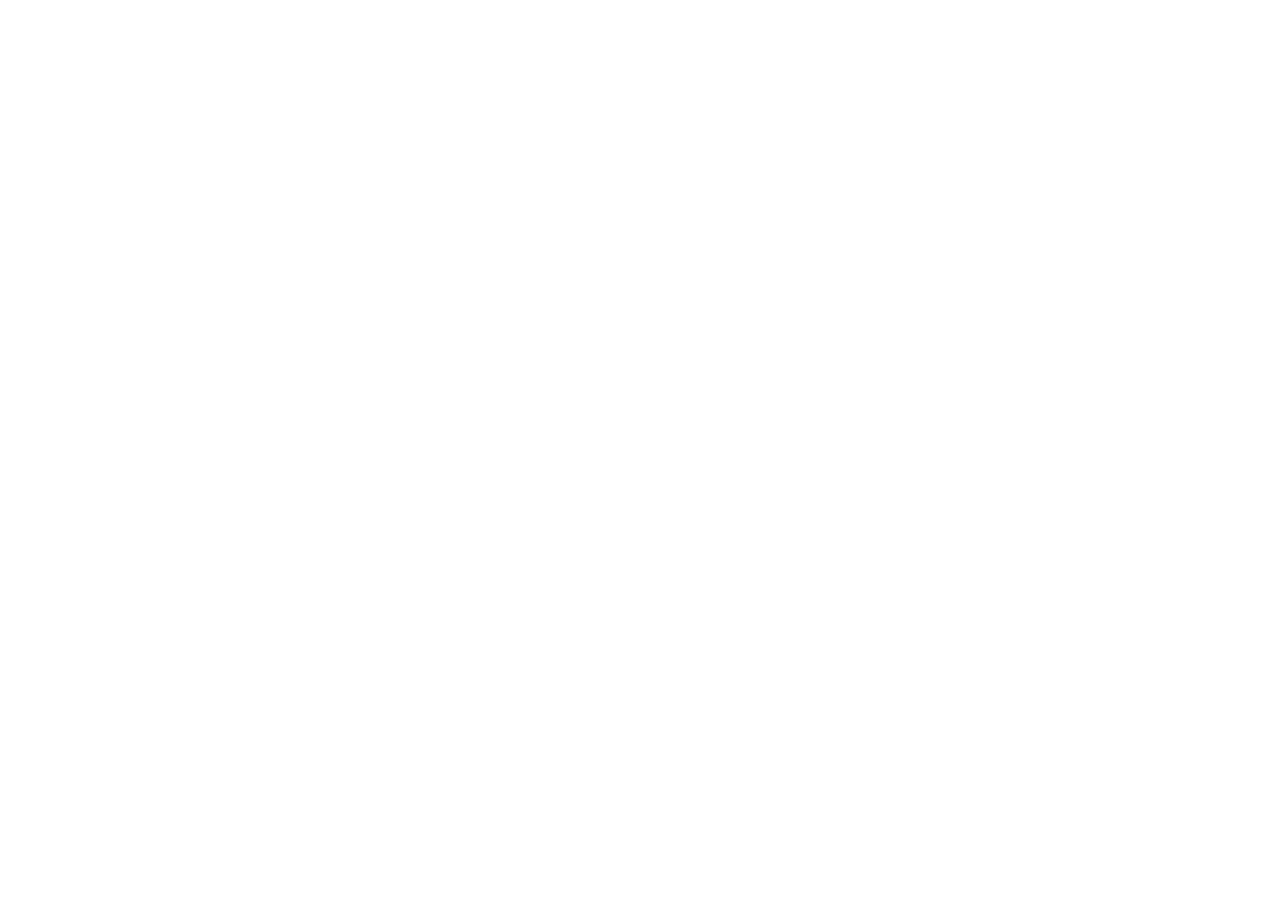
==== WebApp/templates/index.html @ e7b6c5bf "Initial commit with the correct file structure" ====
<!doctype html>
<html lang="en">
<head>
    <meta charset="UTF-8">
    <meta name="viewport"
          content="width=device-width, user-scalable=no, initial-scale=1.0, maximum-scale=1.0, minimum-scale=1.0">
    <meta http-equiv="X-UA-Compatible" content="ie=edge">
    <title>Document</title>
</head>
<body>

</body>
</html>
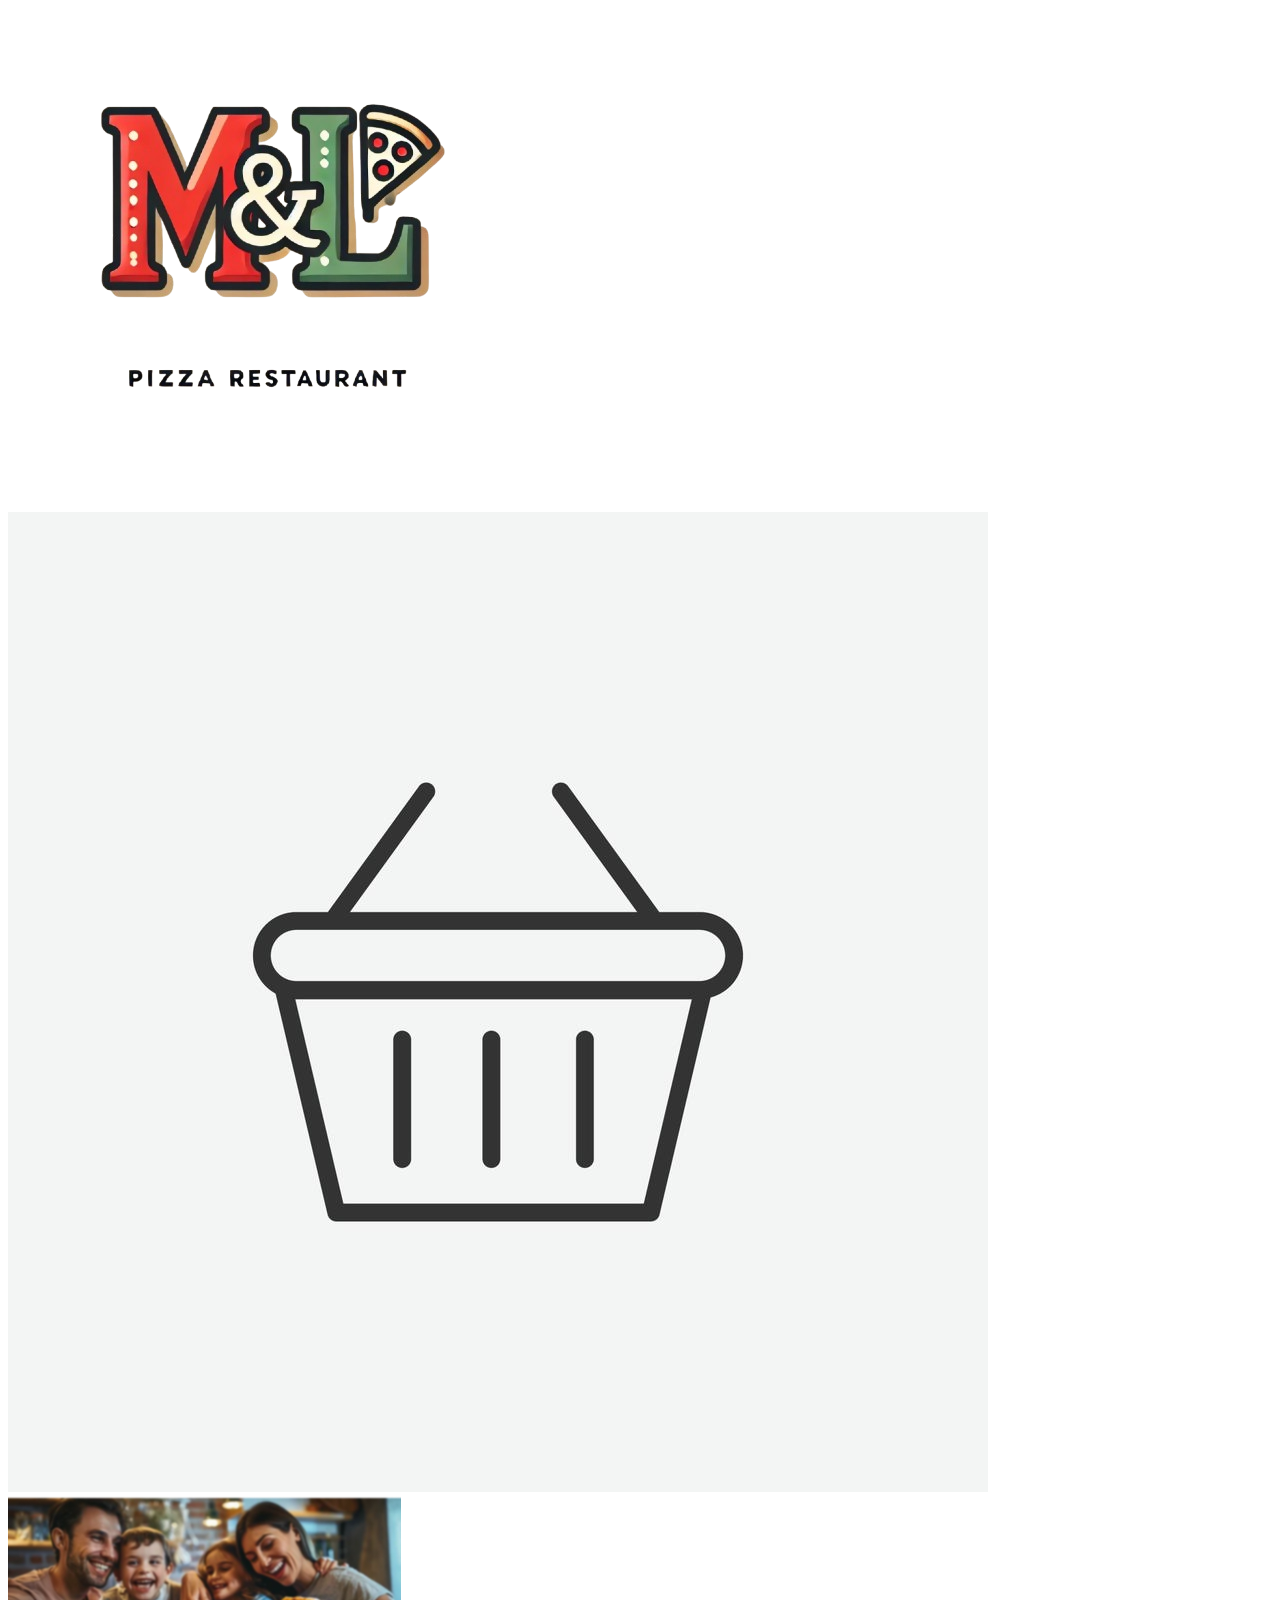
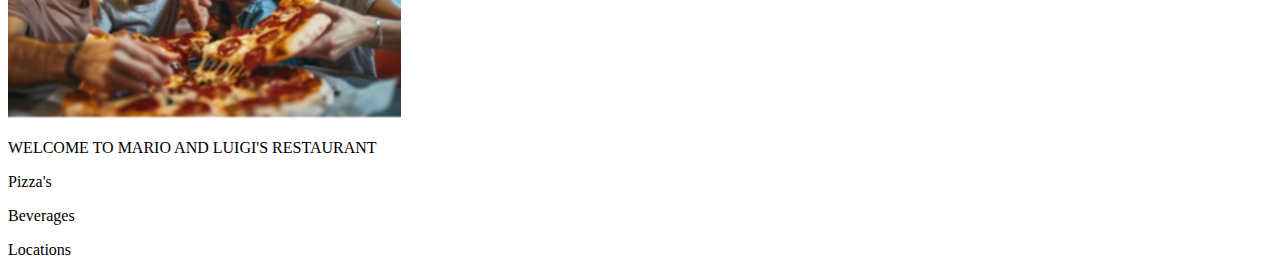
==== commit d0811d19: "home_page" ====
--- a/WebApp/templates/index.html
+++ b/WebApp/templates/index.html
@@ -1,13 +1,26 @@
-<!doctype html>
+<!DOCTYPE html>
 <html lang="en">
 <head>
     <meta charset="UTF-8">
-    <meta name="viewport"
-          content="width=device-width, user-scalable=no, initial-scale=1.0, maximum-scale=1.0, minimum-scale=1.0">
-    <meta http-equiv="X-UA-Compatible" content="ie=edge">
-    <title>Document</title>
+    <meta name="viewport" content="width=
+    , initial-scale=1.0">
+    <title>Dough</title>
 </head>
 <body>
-
+    <header>
+        <img src="../static/images/Logo.png" alt="Logo">
+        <img src="../static/images/cart.jpg" alt="cart_symbol"> 
+        <img src="../static/images/family.png" alt="family">
+        <img src="" alt="">
+    </header>
+<main>
+    <p>WELCOME TO MARIO AND LUIGI'S RESTAURANT</p>
+    <P>Pizza's</P>
+    <p>Beverages</p>
+    <p>Locations</p>
+</main>
+    
+   
+    
 </body>
 </html>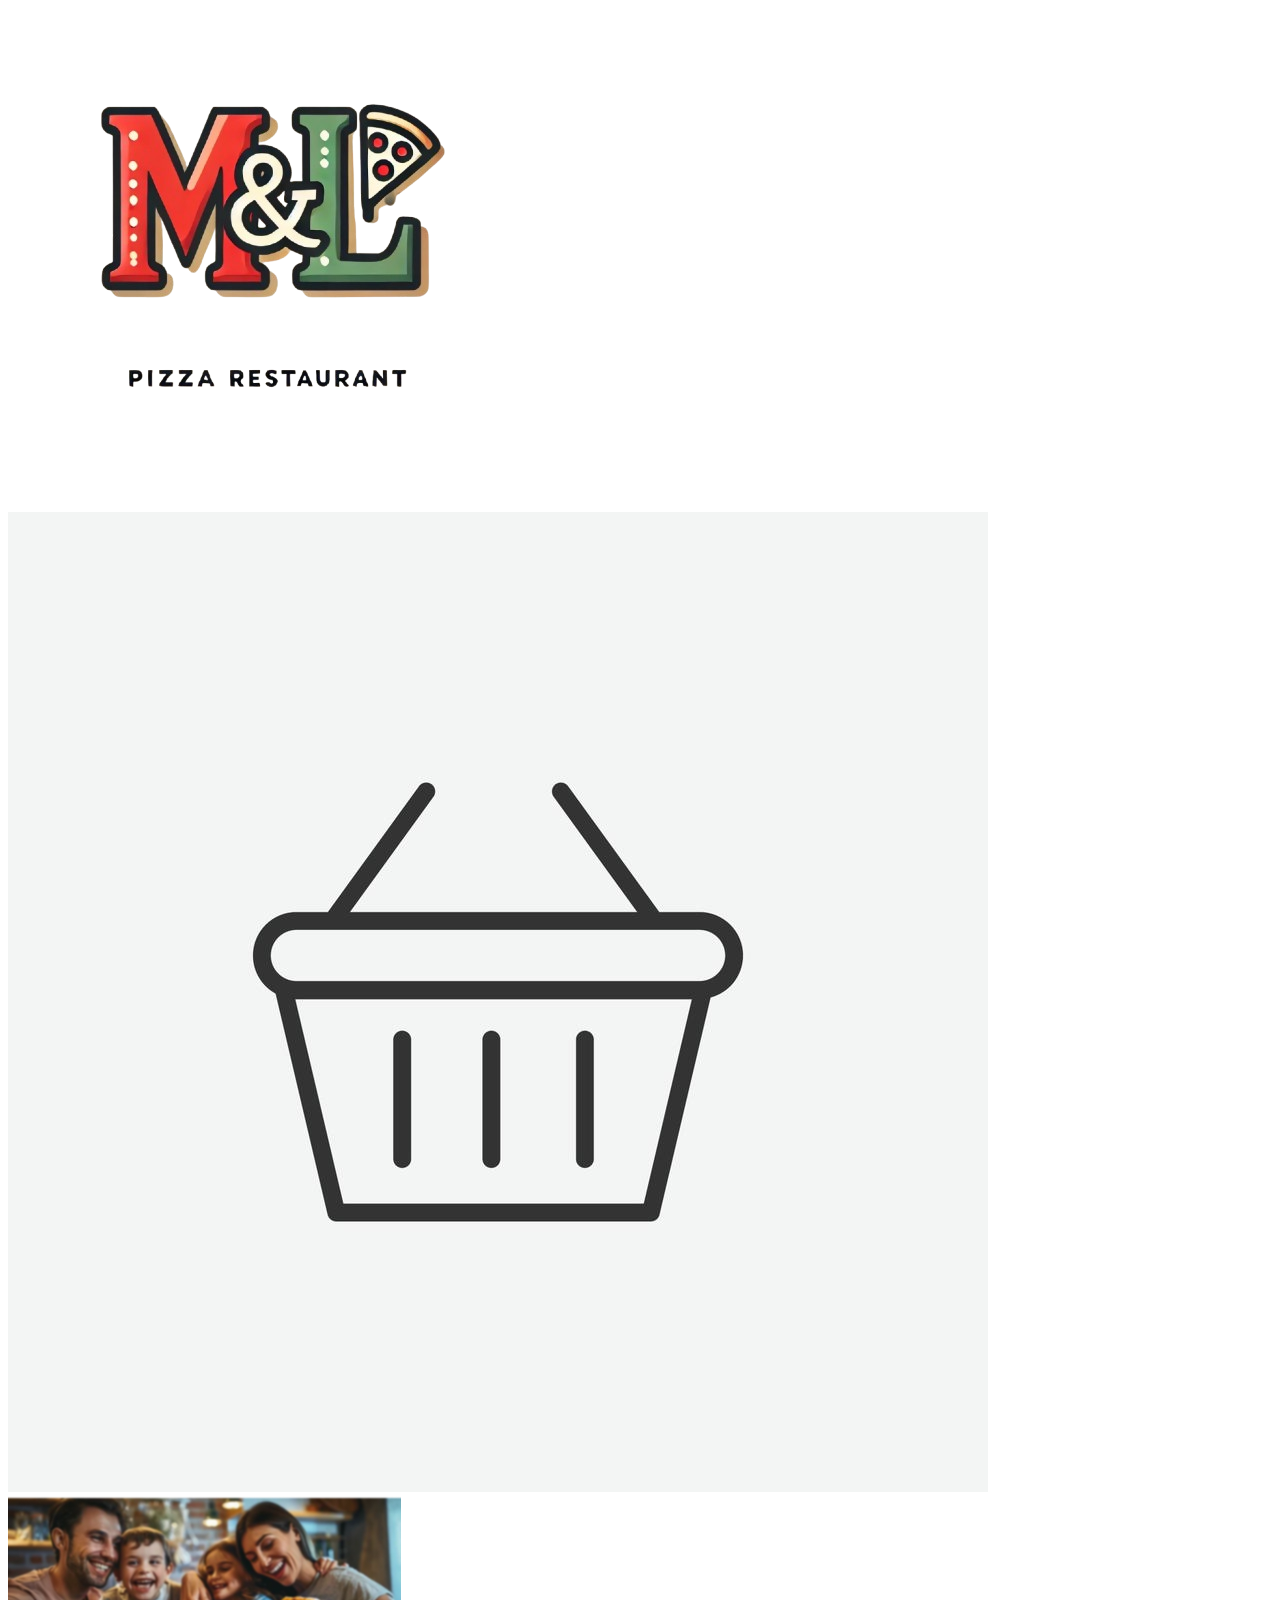
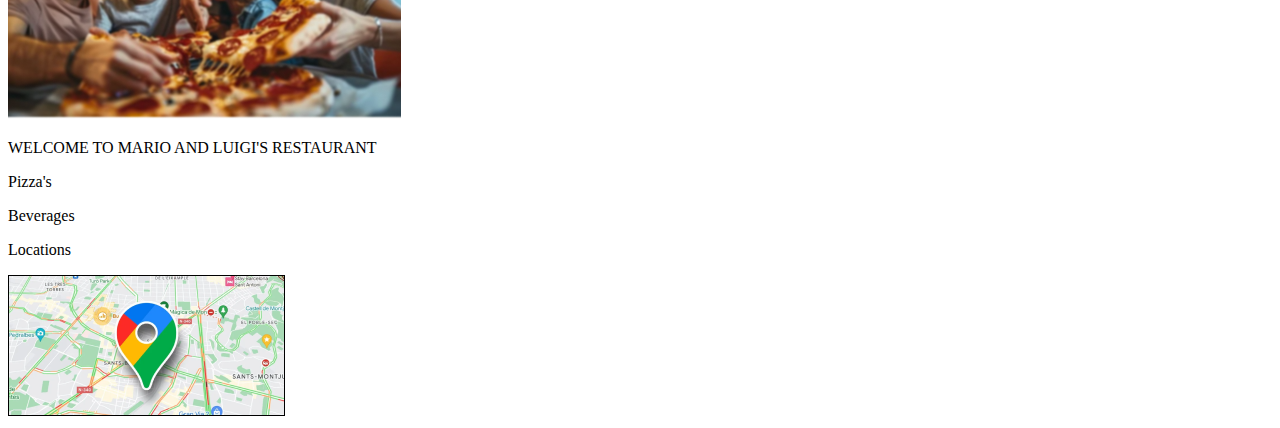
==== commit bac71f71: "structure" ====
--- a/WebApp/templates/index.html
+++ b/WebApp/templates/index.html
@@ -18,6 +18,8 @@
     <P>Pizza's</P>
     <p>Beverages</p>
     <p>Locations</p>
+    <img src="../static/images/location.png" alt="location">
+
 </main>
     
    
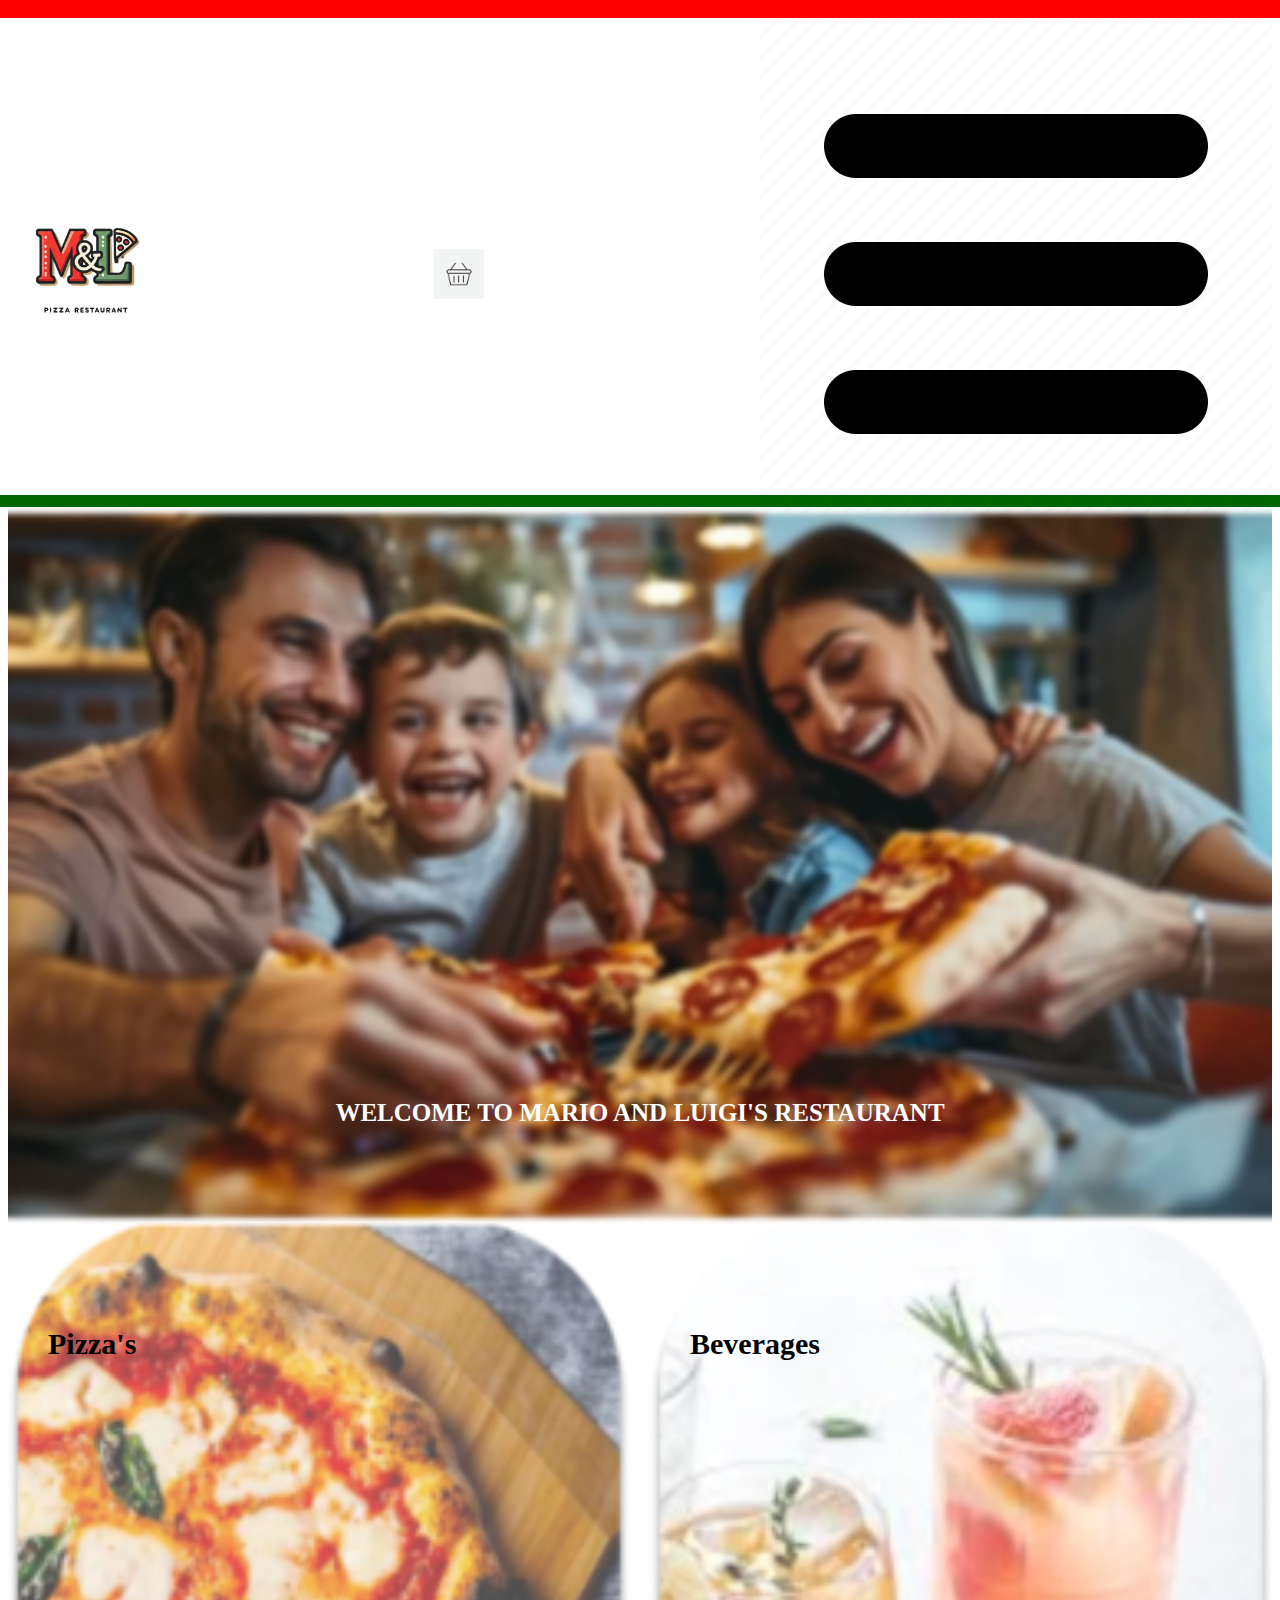
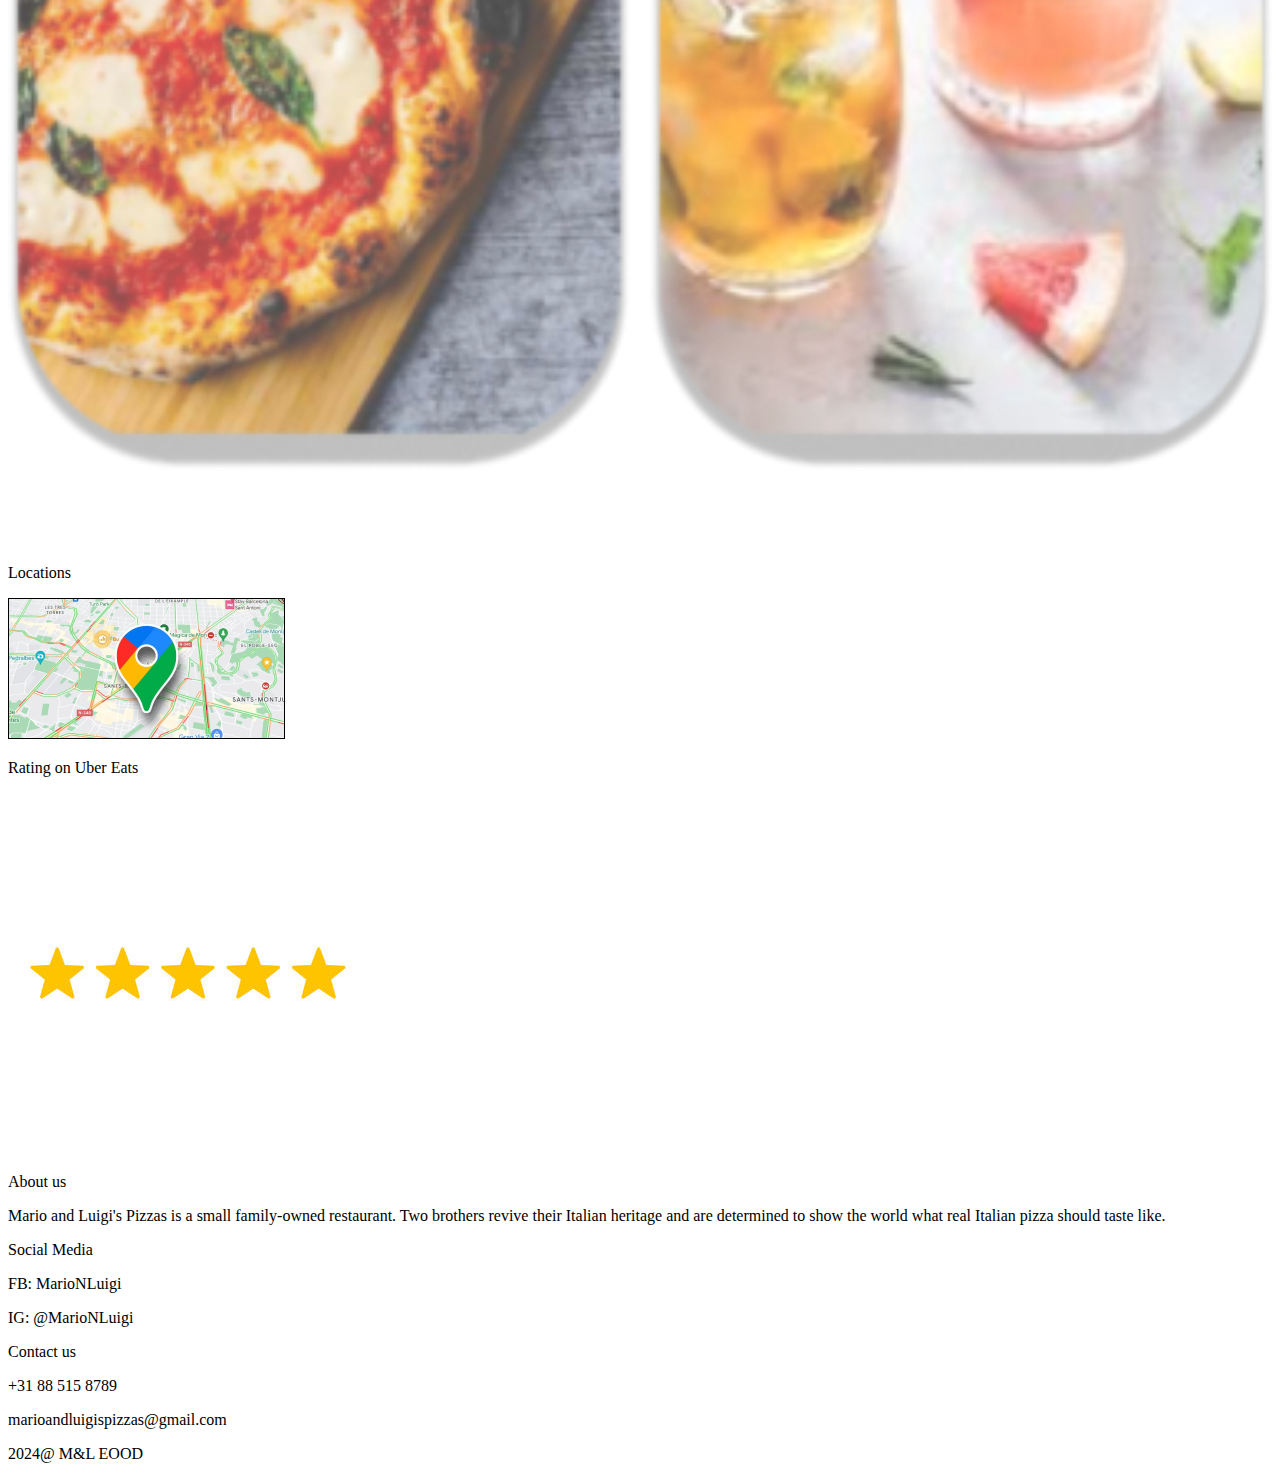
==== commit 25ec9985: "structure and css" ====
--- a/WebApp/templates/index.html
+++ b/WebApp/templates/index.html
@@ -2,27 +2,57 @@
 <html lang="en">
 <head>
     <meta charset="UTF-8">
-    <meta name="viewport" content="width=
-    , initial-scale=1.0">
-    <title>Dough</title>
+    <meta name="viewport" content="width=device-width, initial-scale=1.0">
+    <link rel="stylesheet" href="stylesheet.css">
+    <title>Home page</title>
 </head>
 <body>
     <header>
-        <img src="../static/images/Logo.png" alt="Logo">
-        <img src="../static/images/cart.jpg" alt="cart_symbol"> 
-        <img src="../static/images/family.png" alt="family">
-        <img src="" alt="">
+        <div class="colortop"></div>
+        <div class="headerback">
+            <img class="Logo" src="../static/images/Logo.png" alt="Logo">
+            <img class="cart" src="../static/images/cart.jpg" alt="cart_symbol">
+            <img class="menu" src="../static/images/menu1.jpg" alt="menu">
+        </div>
+        <div class="colorbot"></div>
     </header>
 <main>
-    <p>WELCOME TO MARIO AND LUIGI'S RESTAURANT</p>
-    <P>Pizza's</P>
-    <p>Beverages</p>
+    <img class="family" src="../static/images/family.png" alt="family">
+    <p class="welcome">WELCOME TO MARIO AND LUIGI'S RESTAURANT</p>
+    <div class="menu-items">
+        <div class="menu-item">
+            <div class="image-container">
+                <p class="image-text">Pizza's</p>
+                <img class="pizzaimg" src="../static/images/pizza.png" alt="pizza">
+            </div>
+        </div>
+        <div class="menu-item">
+            <div class="image-container">
+                <p class="image-text">Beverages</p>
+                <img class="bevimg" src="../static/images/bev.png" alt="beverages">
+            </div>
+        </div>
+    </div>
+<section>
     <p>Locations</p>
     <img src="../static/images/location.png" alt="location">
-
-</main>
-    
-   
-    
+    <p>Rating on Uber Eats</p>
+    <img src="../static/images/review.jpg" alt="review">
+    <p>About us</p>
+    <p>Mario and Luigi's Pizzas is a small family-owned restaurant.
+        Two brothers revive their Italian heritage and are determined
+        to show the world what real Italian pizza should taste like.
+    </p>
+</section>
+</main>    
+    <footer>
+        <p>Social Media</p>
+        <p>FB: MarioNLuigi</p>
+        <P>IG: @MarioNLuigi</P>
+        <P>Contact us</P>
+        <P>+31 88 515 8789</P>
+        <P>marioandluigispizzas@gmail.com</P>
+        <P>2024@ M&L EOOD</P>
+    </footer>
 </body>
-</html>+</html>
--- a/WebApp/templates/stylesheet.css
+++ b/WebApp/templates/stylesheet.css
@@ -0,0 +1,116 @@
+
+
+
+.family {
+    width: 100%;             
+    height: auto;          
+    object-fit: cover;       
+    display: block;            
+    margin: 0;
+   
+}
+
+
+.headerback {
+    display: flex;
+    justify-content: space-between; 
+    align-items: center;
+}
+
+@media (max-width: 414px) {
+    .headerback {
+        justify-content: center;
+        position: relative;
+    }
+
+    .Logo {
+        width: 120px;
+    }
+
+    .cart {
+        width: 60px;
+        position: absolute;
+        right: 10px;
+        margin-top: -25px;
+    }
+
+    .menu {
+        width: 60px;
+        position: absolute;
+        left: 10px;
+        margin-top: -25px;
+    }
+    
+  
+}
+
+.Logo {
+    width: 150px; 
+}
+
+.cart {
+    width: 50px;  
+}
+
+
+.colortop {
+    background-color: red;
+    padding-bottom: 20px;
+    margin-top: -10px;
+    margin-left: -10px;
+    margin-right: -10px;
+}
+
+.colorbot {
+    background-color: darkgreen;
+    padding-bottom: 12px;
+    margin-left: -10px;
+    margin-right: -10px;
+    margin-top: -35px;
+}
+
+
+.welcome {
+    color: white;
+    margin-top: -125px;
+    font-weight: bold;
+    font-size: 25px;
+    text-align: center;        
+}
+
+.menu-items {
+    display: flex;
+    justify-content: space-between; 
+    gap: 20px; 
+    margin: 90px 0;
+}
+
+.menu-item {
+    flex: 1; 
+    text-align: center;
+    position: relative; 
+}
+
+.image-container {
+    position: relative;
+    width: 100%;
+}
+
+.image-text {
+    position: absolute;
+    top: 80px; 
+    left: 40px; 
+    color: rgb(0, 0, 0); 
+    font-size: 30px;
+    font-weight: bold;
+    z-index: 2; 
+}
+
+.pizzaimg, .bevimg {
+    width: 100%; 
+    height: auto; 
+    object-fit: cover; 
+    border-radius: 10px; 
+    position: relative;
+    z-index: 1; 
+}
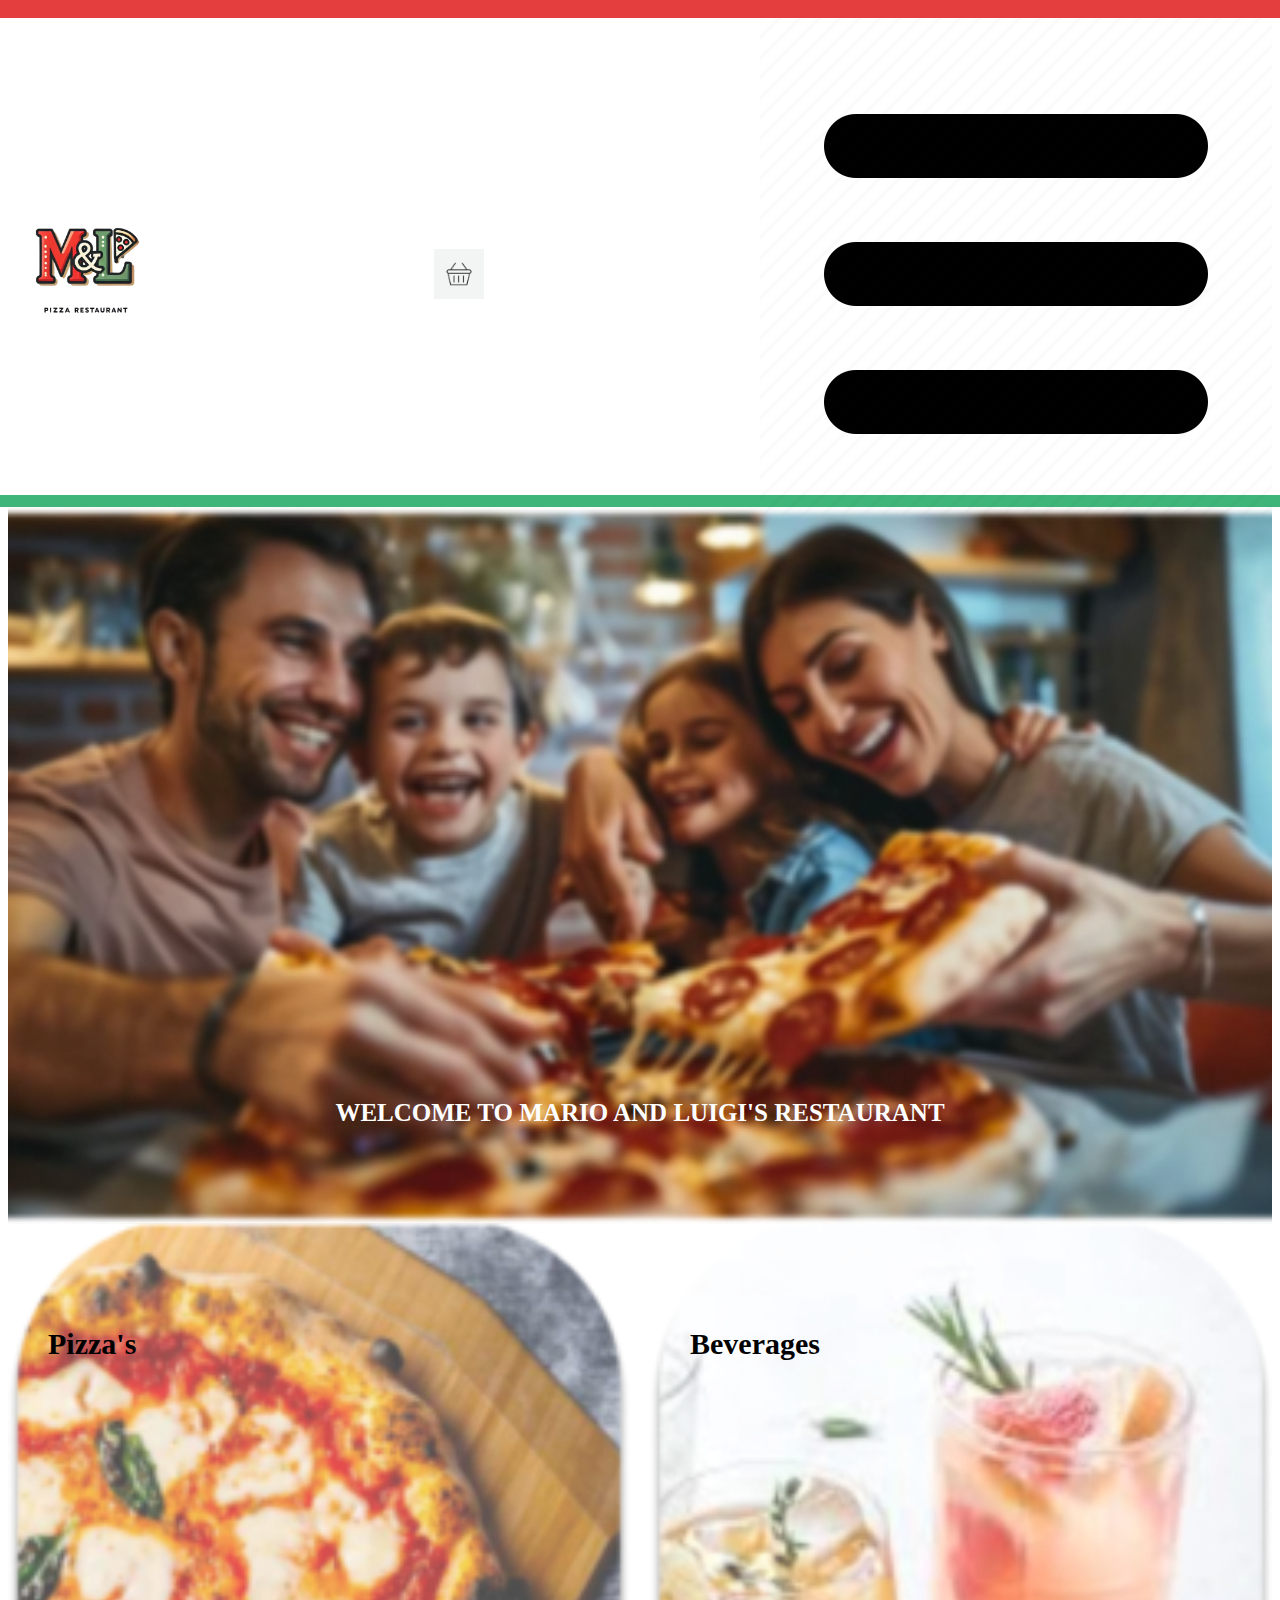
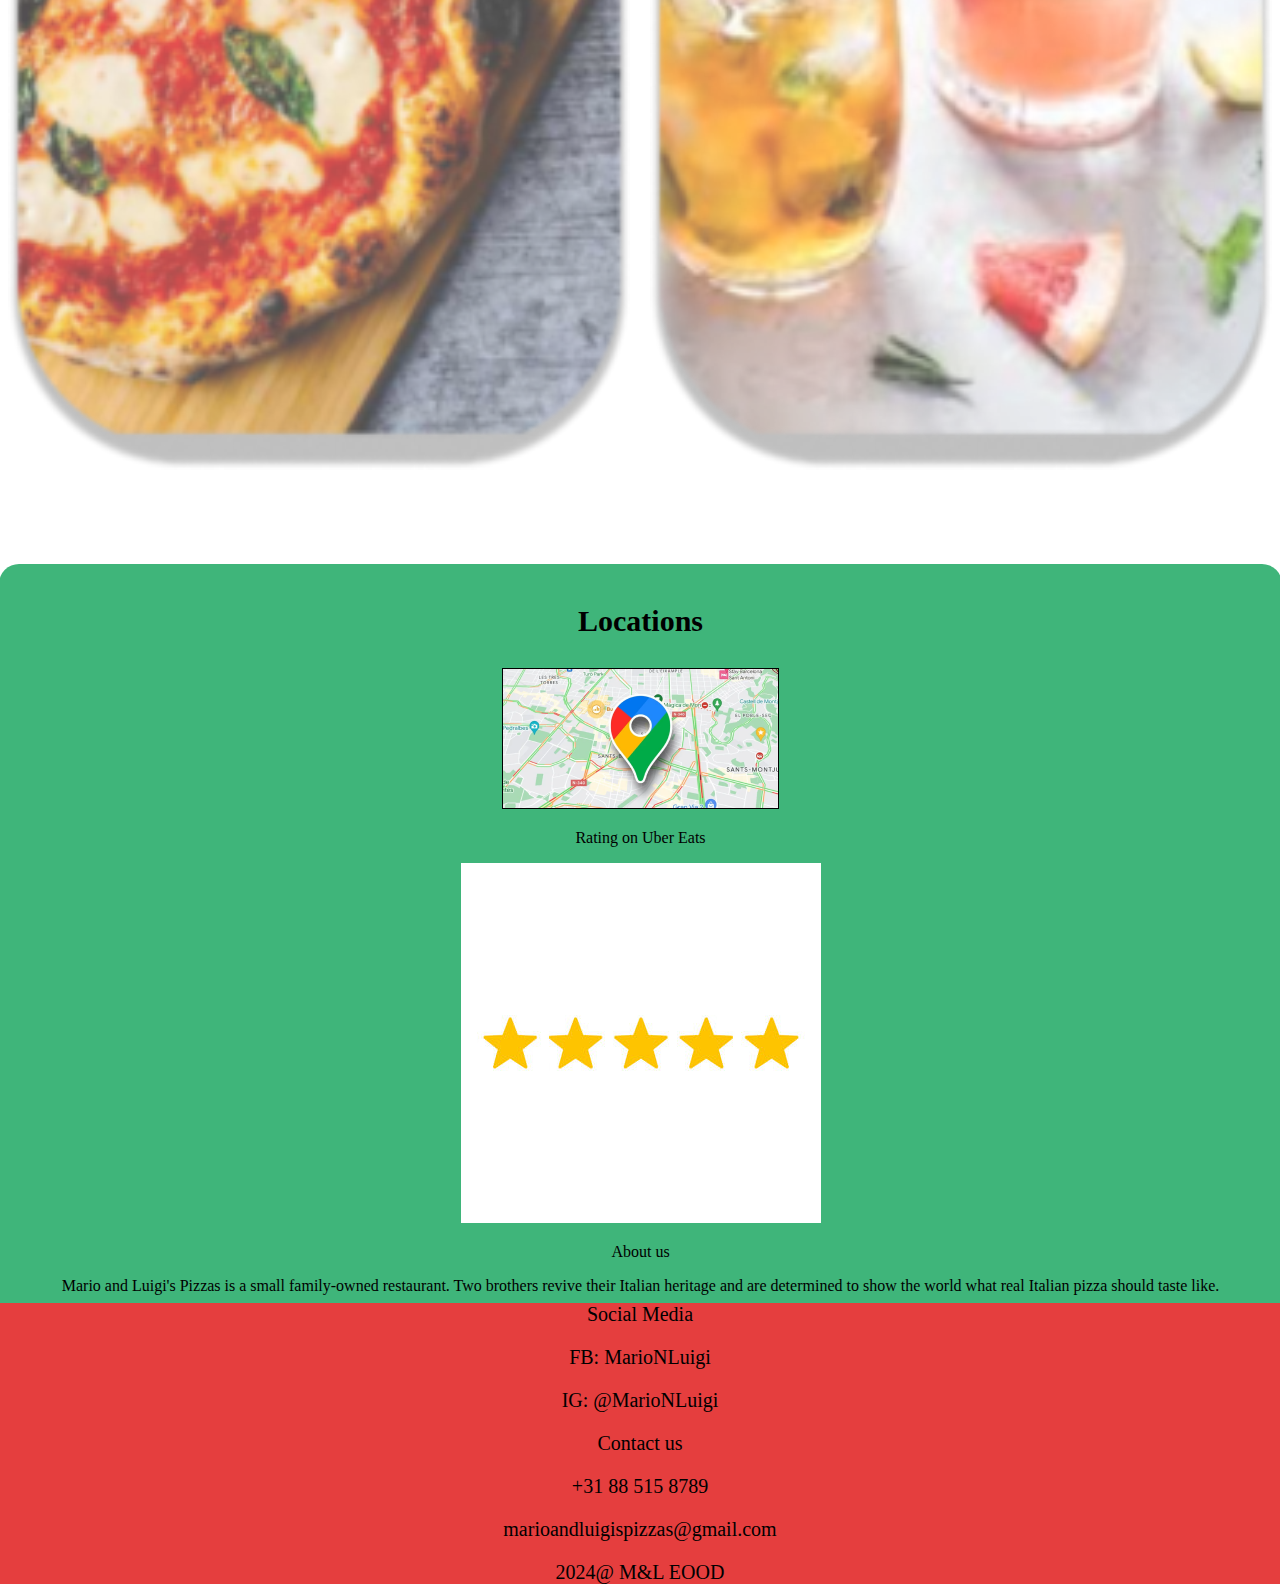
==== commit 50e838c1: "added footer back color" ====
--- a/WebApp/templates/index.html
+++ b/WebApp/templates/index.html
@@ -34,7 +34,7 @@
         </div>
     </div>
 <section>
-    <p>Locations</p>
+    <p class="loc">Locations</p>
     <img src="../static/images/location.png" alt="location">
     <p>Rating on Uber Eats</p>
     <img src="../static/images/review.jpg" alt="review">
--- a/WebApp/templates/stylesheet.css
+++ b/WebApp/templates/stylesheet.css
@@ -54,7 +54,7 @@
 
 
 .colortop {
-    background-color: red;
+    background-color: rgb(229,62, 62);
     padding-bottom: 20px;
     margin-top: -10px;
     margin-left: -10px;
@@ -62,7 +62,7 @@
 }
 
 .colorbot {
-    background-color: darkgreen;
+    background-color: rgb(63,181, 122);
     padding-bottom: 12px;
     margin-left: -10px;
     margin-right: -10px;
@@ -114,3 +114,28 @@
     position: relative;
     z-index: 1; 
 }
+
+section {
+    text-align: center;
+    background-color: rgb(63,181, 122);
+    border-radius: 20px;
+    padding: 10px;
+    margin-bottom: -38px;
+    margin-left: -9px;
+    margin-right: -10px;
+}
+
+.loc {
+    font-size: 30px;
+    font-weight: bold;
+}
+
+footer {
+    background-color: rgb(229,62, 62);
+    margin-left: -10px;
+    margin-right: -10px;
+    margin-bottom: -15px;
+    text-align: center;
+    font-size: 20px;
+
+}